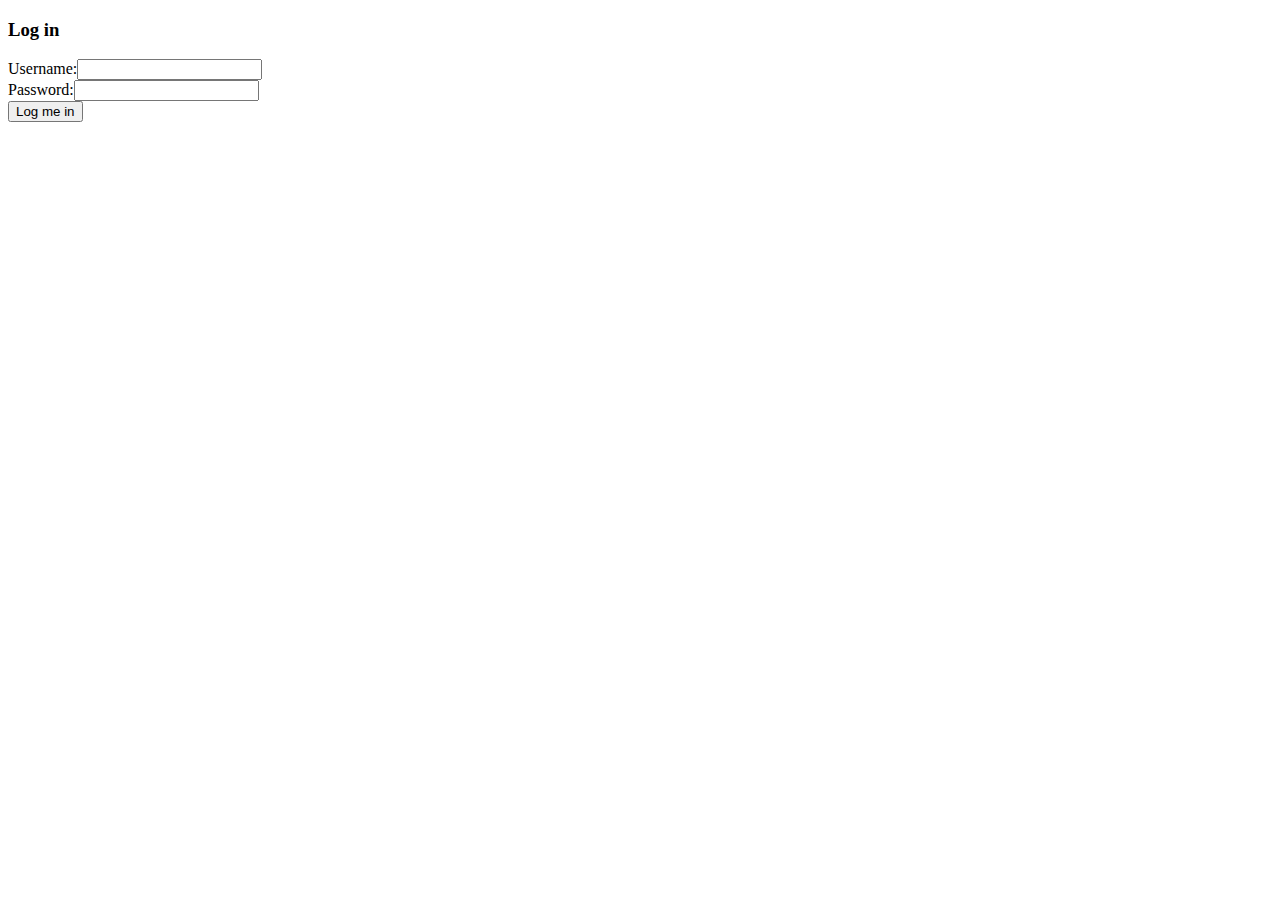
==== src/main/webapp/login.html @ 55ec7e5f "aplicatie login" ====
<!DOCTYPE html>
<html lang="en">
<head>
    <meta charset="UTF-8">
    <title>Log in to my world!</title>
</head>
<body>
<h3>Log in</h3>

<form method="POST" action="login">
Username:<input type="text" name="username" id="username"/></br>
Password:<input type="password" name="password" id="password"/></br>
<input type="submit" id="submit" value="Log me in" />
</form>


</body>
</html>
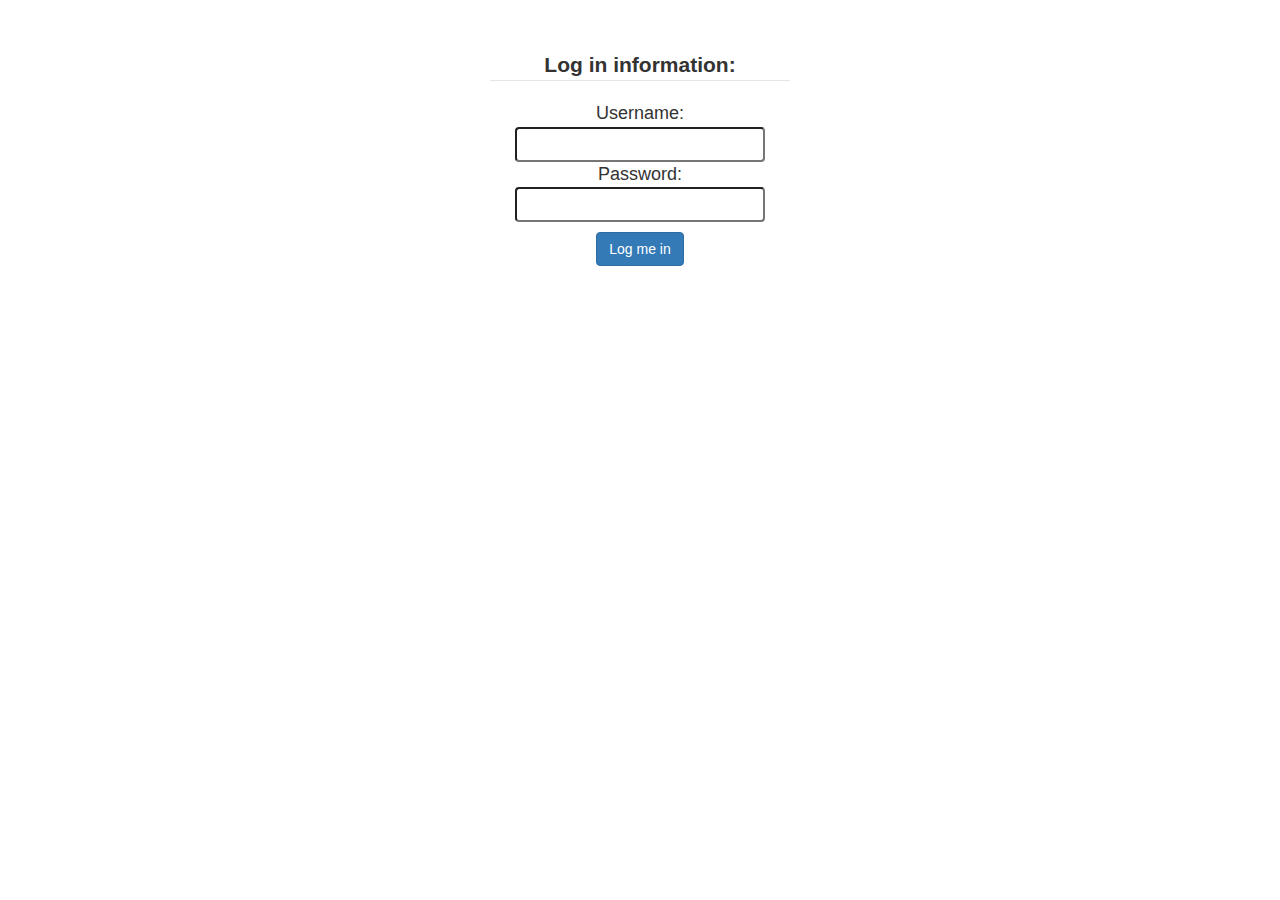
==== commit 929f46cb: "with nicely looking UI" ====
--- a/src/main/webapp/login.html
+++ b/src/main/webapp/login.html
@@ -1,18 +1,27 @@
-<!DOCTYPE html>
-<html lang="en">
-<head>
-    <meta charset="UTF-8">
-    <title>Log in to my world!</title>
-</head>
-<body>
-<h3>Log in</h3>
-
-<form method="POST" action="login">
-Username:<input type="text" name="username" id="username"/></br>
-Password:<input type="password" name="password" id="password"/></br>
-<input type="submit" id="submit" value="Log me in" />
-</form>
 
 
+<!DOCTYPE html>
+<html>
+<head>
+    <link rel="stylesheet" type="text/css" href="style.css"/>
+    <link href="https://maxcdn.bootstrapcdn.com/bootstrap/3.3.6/css/bootstrap.min.css" rel="stylesheet">
+
+</head>
+<body id="body">
+<div id="form">
+<form action="login" >
+    <fieldset>
+        <legend><b>Log in information:</b></legend>
+        Username:<br>
+        <input type="text" name="username" class="in">
+        <br>
+        Password:<br>
+        <input type="text" name="password" class="in">
+        <br>
+        <input type="submit" value="Log me in" class="buton btn btn-primary btn-md">
+    </fieldset>
+</form>
+</div>
+
 </body>
-</html>+</html>
--- a/src/main/webapp/style.css
+++ b/src/main/webapp/style.css
@@ -0,0 +1,19 @@
+#form{
+    text-align: center;
+    font-size: large;
+
+}
+#body{
+    max-width: 300px;
+    margin: 50px auto auto auto;
+}
+.in{
+    width:250px;
+    height:35px;
+    font-size: 14px;
+    border-radius: 4px;
+}
+.buton{
+    margin-top:10px;
+
+}